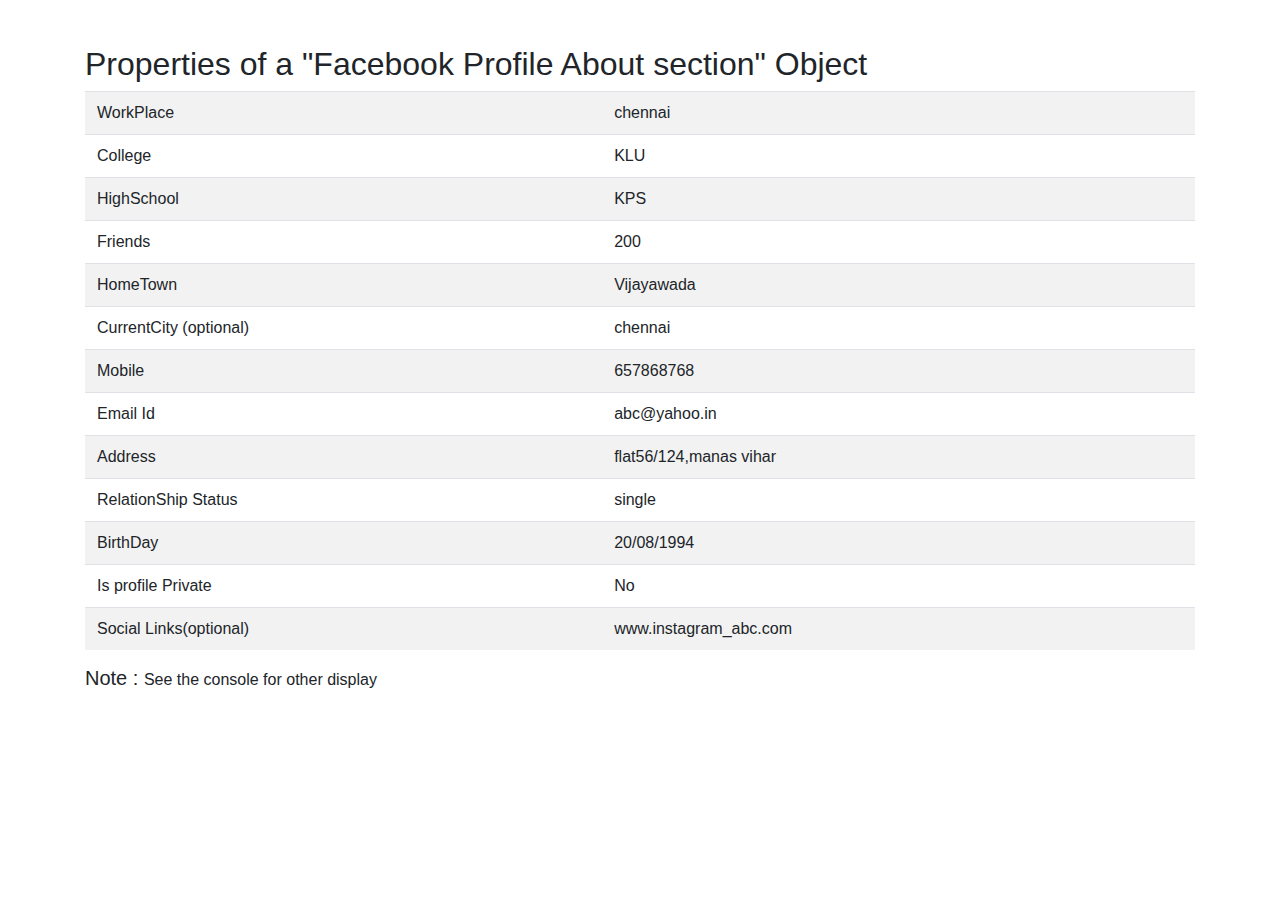
==== FaceBookPage/index.html @ b7ecd011 "firstCommit" ====
<html>

<head>
    <title>Facebook Profile</title>
    <link rel="stylesheet" href="https://stackpath.bootstrapcdn.com/bootstrap/4.1.1/css/bootstrap.min.css">
    <link rel="stylesheet" href="styles.css">
</head>

<body>
    <div class="container">
        <div class="row">
            <div class="col mx-auto">
                <table class="table table-striped">
                    <thead>
                        <tr><h2>Properties of a "Facebook Profile About section" Object</h2></tr>
                    </thead>
                    <tbody>
                        <tr>
                            <td>WorkPlace</td>
                            <td id="workplace"></td>
                        </tr>
                        <tr>
                            <td>College</td>
                            <td id="college"></td>
                        </tr>
                        <tr>
                            <td>HighSchool</td>
                            <td id="highSchool"> </td>
                        </tr>
                        <tr>
                            <td>Friends</td>
                            <td id="friends"></td>
                        </tr>
                        <tr>
                            <td>HomeTown</td>
                            <td id="homeTown"></td>
                        </tr>
                        <tr>
                            <td>CurrentCity (optional)</td>
                            <td id="currentCity"></td>
                        </tr>
                        <tr>
                            <td>Mobile</td>
                            <td id="mobile"></td>
                        </tr>
                        <tr>
                            <td>Email Id</td>
                            <td id="email"></td>
                        </tr>
                        <tr>
                            <td>Address</td>
                            <td id="address"></td>
                        </tr>
                        <tr>


                        <td>RelationShip Status</td>
                        <td id="relation"></td>
                        </tr>
                        <tr>
                            <td>BirthDay</td>
                            <td id="birthday"></td>
                        </tr>
                        <tr>
                            <td>Is profile Private</td>
                            <td id="privacy"></td>
                        </tr>
                        <tr>
                            <td>Social Links(optional)</td>
                            <td id="socialLink"></td>
                        </tr>
                    </tbody>
                </table>
                <h5>Note : <small>See the console for other display</small></h5>
            </div>
        </div>
    </div>

    <script src="https://code.jquery.com/jquery-3.3.1.slim.min.js"></script>
    <script src="https://cdnjs.cloudflare.com/ajax/libs/popper.js/1.14.3/umd/popper.min.js"></script>
    <script src="https://stackpath.bootstrapcdn.com/bootstrap/4.1.1/js/bootstrap.min.js"></script>
    <script src="facebookProfile.js"></script>
</body>

</html>
---- FaceBookPage/styles.css ----
.row{
    margin-top: 5vh;
}
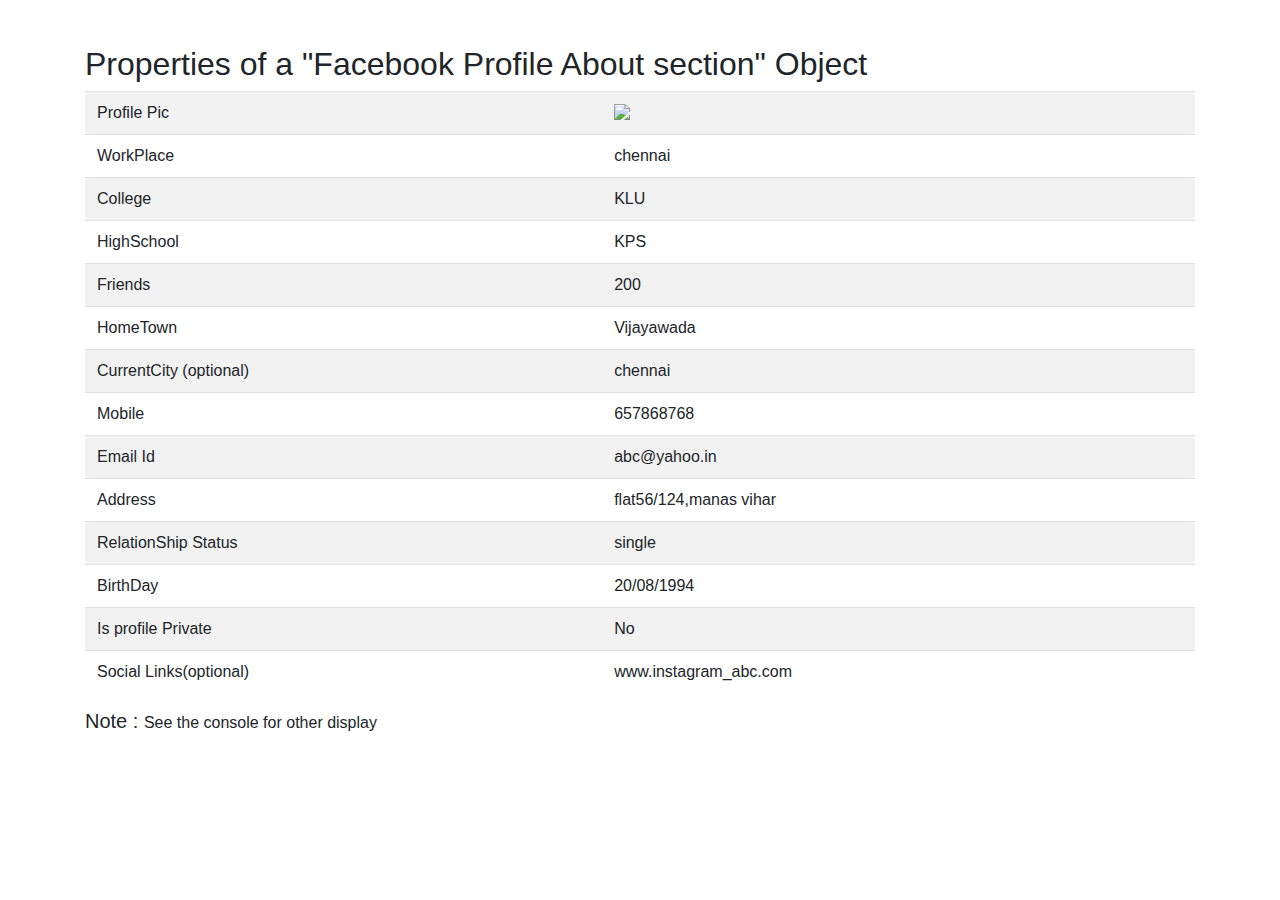
==== commit d0b4727f: "ThirdCommit" ====
--- a/FaceBookPage/index.html
+++ b/FaceBookPage/index.html
@@ -15,6 +15,10 @@
                         <tr><h2>Properties of a "Facebook Profile About section" Object</h2></tr>
                     </thead>
                     <tbody>
+                        <tr>
+                            <td>Profile Pic</td>
+                            <td id='pic'></td>
+                        </tr>
                         <tr>
                             <td>WorkPlace</td>
                             <td id="workplace"></td>
